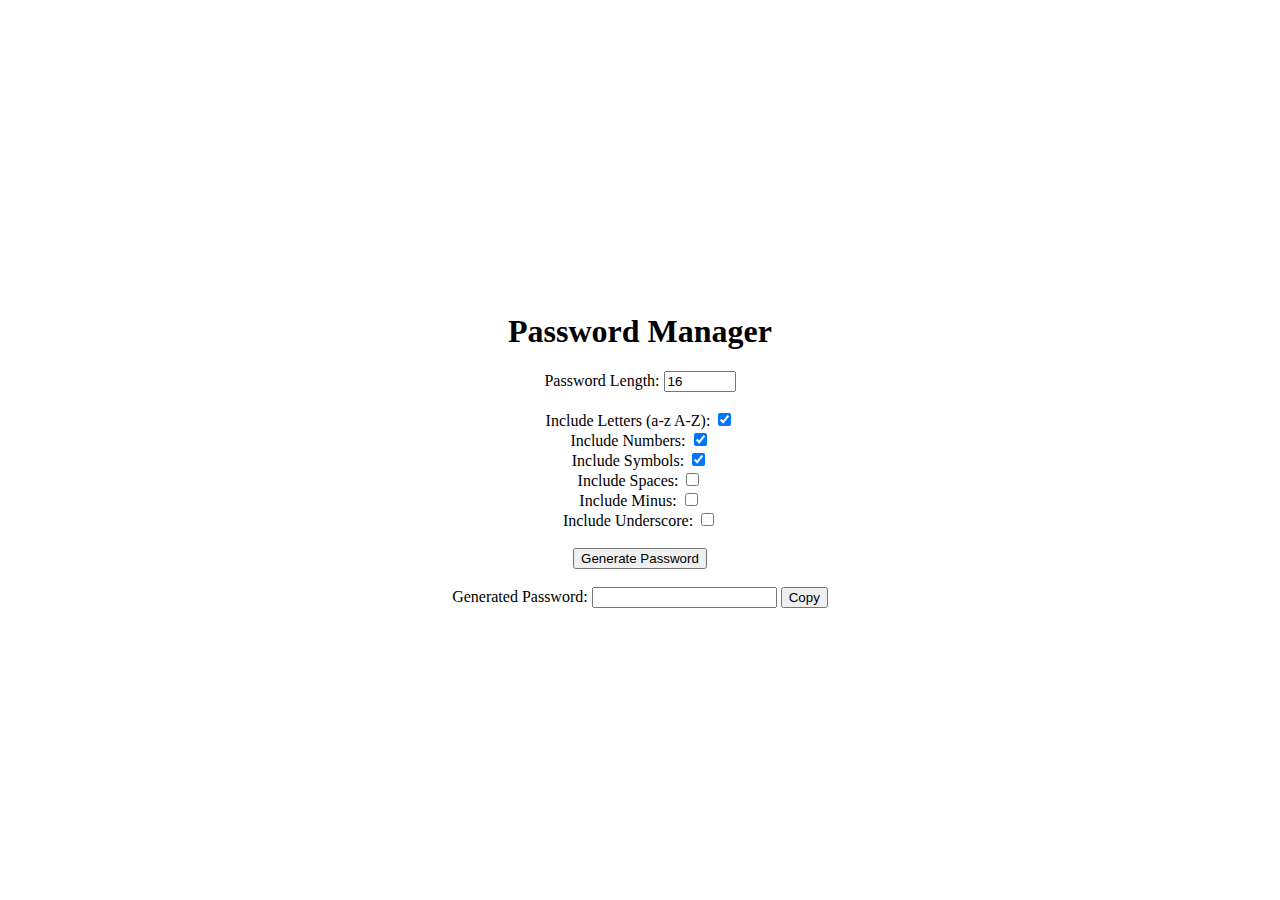
==== aipass/index.html @ 9475789b "Add files via upload" ====
<!DOCTYPE html>
<html>
<head>
    <title>Password Manager</title>
    <style>
        body {
            display: flex;
            justify-content: center;
            align-items: center;
            height: 100vh;
            margin: 0;
        }
        #container {
            text-align: center;
        }
    </style>
</head>
<body>
    <div id="container">
        <h1>Password Manager</h1>
        <label for="length">Password Length:</label>
        <input type="number" id="length" min="0" max="2048" value="16">
        <br><br>
        <label for="includeLetters">Include Letters (a-z A-Z):</label>
        <input type="checkbox" id="includeLetters" checked>
        <br>
        <label for="includeNumbers">Include Numbers:</label>
        <input type="checkbox" id="includeNumbers" checked>
        <br>
        <label for="includeSymbols">Include Symbols:</label>
        <input type="checkbox" id="includeSymbols" checked>
        <br>
        <label for="includeSpaces">Include Spaces:</label>
        <input type="checkbox" id="includeSpaces">
        <br>
        <label for="includeMinus">Include Minus:</label>
        <input type="checkbox" id="includeMinus">
        <br>
        <label for="includeUnderscore">Include Underscore:</label>
        <input type="checkbox" id="includeUnderscore">
        <br><br>
        <button id="generate">Generate Password</button>
        <br><br>
        <label for="password">Generated Password:</label>
        <input type="text" id="password" readonly>
        <button id="copy">Copy</button>
    </div>
    
    <script>
        document.getElementById("generate").addEventListener("click", function() {
            var length = document.getElementById("length").value;
            var includeLetters = document.getElementById("includeLetters").checked;
            var includeNumbers = document.getElementById("includeNumbers").checked;
            var includeSymbols = document.getElementById("includeSymbols").checked;
            var includeSpaces = document.getElementById("includeSpaces").checked;
            var includeMinus = document.getElementById("includeMinus").checked;
            var includeUnderscore = document.getElementById("includeUnderscore").checked;

            if (!length || length < 1) {
                // If password length is empty or 0, set defaults
                length = 16;
                document.getElementById("length").value = length;
                includeLetters = true;
                includeNumbers = true;
                includeSymbols = true;
                document.getElementById("includeLetters").checked = true;
                document.getElementById("includeNumbers").checked = true;
                document.getElementById("includeSymbols").checked = true;
            }

            var charset = "";
            if (includeLetters) charset += "abcdefghijklmnopqrstuvwxyzABCDEFGHIJKLMNOPQRSTUVWXYZ";
            if (includeNumbers) charset += "0123456789";
            if (includeSymbols) charset += "!@#$%^&*()_+[]{}|;':,.<>?";
            if (includeSpaces) charset += " ";
            if (includeMinus) charset += "-";
            if (includeUnderscore) charset += "_";

            var password = generatePassword(length, charset);
            document.getElementById("password").value = password;
        });

        document.getElementById("copy").addEventListener("click", function() {
            var passwordField = document.getElementById("password");
            passwordField.select();
            document.execCommand("copy");
        });

        function generatePassword(length, charset) {
            var password = "";
            for (var i = 0; i < length; i++) {
                var randomIndex = Math.floor(Math.random() * charset.length);
                password += charset.charAt(randomIndex);
            }
            return password;
        }
    </script>
</body>
</html>
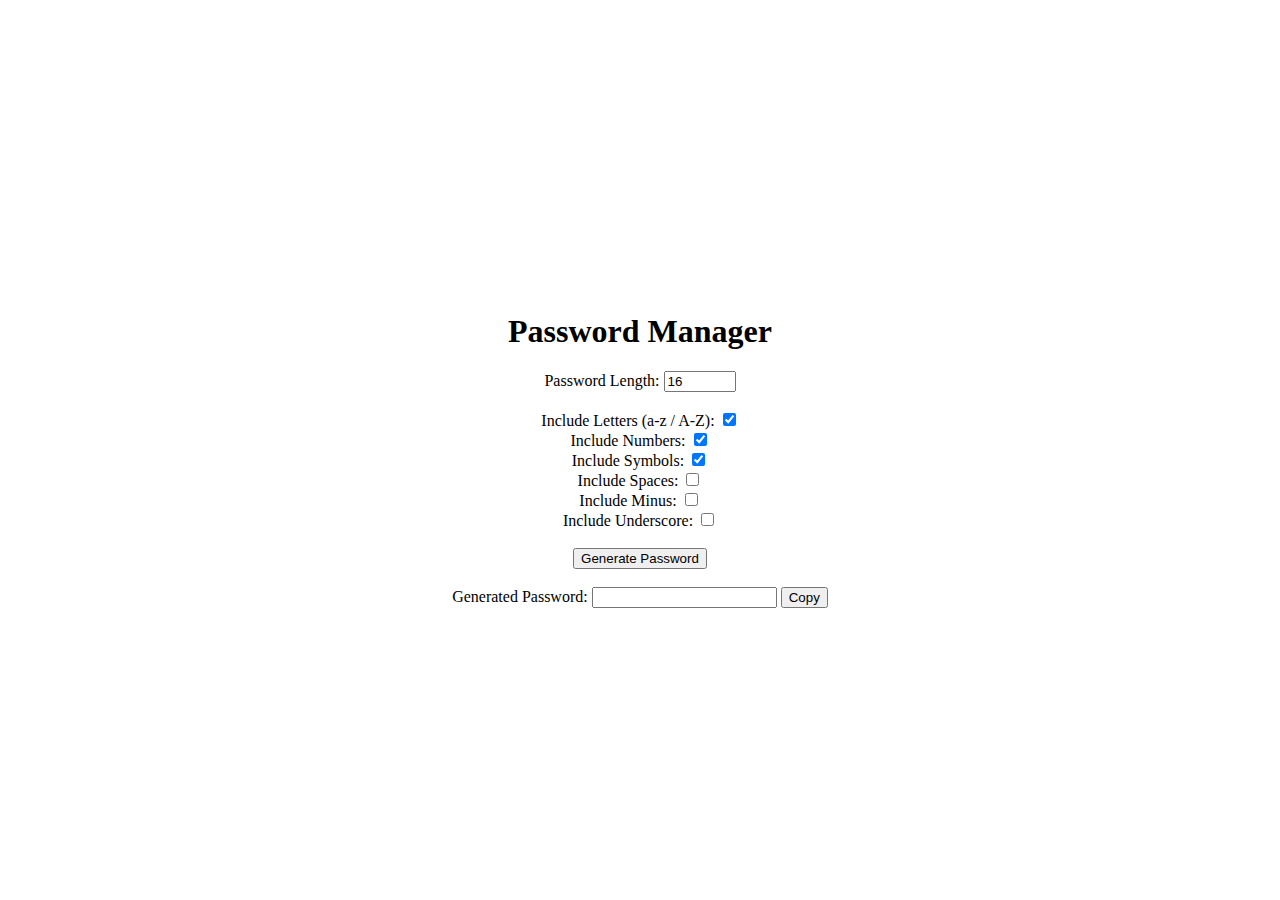
==== commit 672b60f0: "Update index.html" ====
--- a/aipass/index.html
+++ b/aipass/index.html
@@ -21,7 +21,7 @@
         <label for="length">Password Length:</label>
         <input type="number" id="length" min="0" max="2048" value="16">
         <br><br>
-        <label for="includeLetters">Include Letters (a-z A-Z):</label>
+        <label for="includeLetters">Include Letters (a-z / A-Z):</label>
         <input type="checkbox" id="includeLetters" checked>
         <br>
         <label for="includeNumbers">Include Numbers:</label>
@@ -96,4 +96,4 @@
         }
     </script>
 </body>
-</html>+</html>
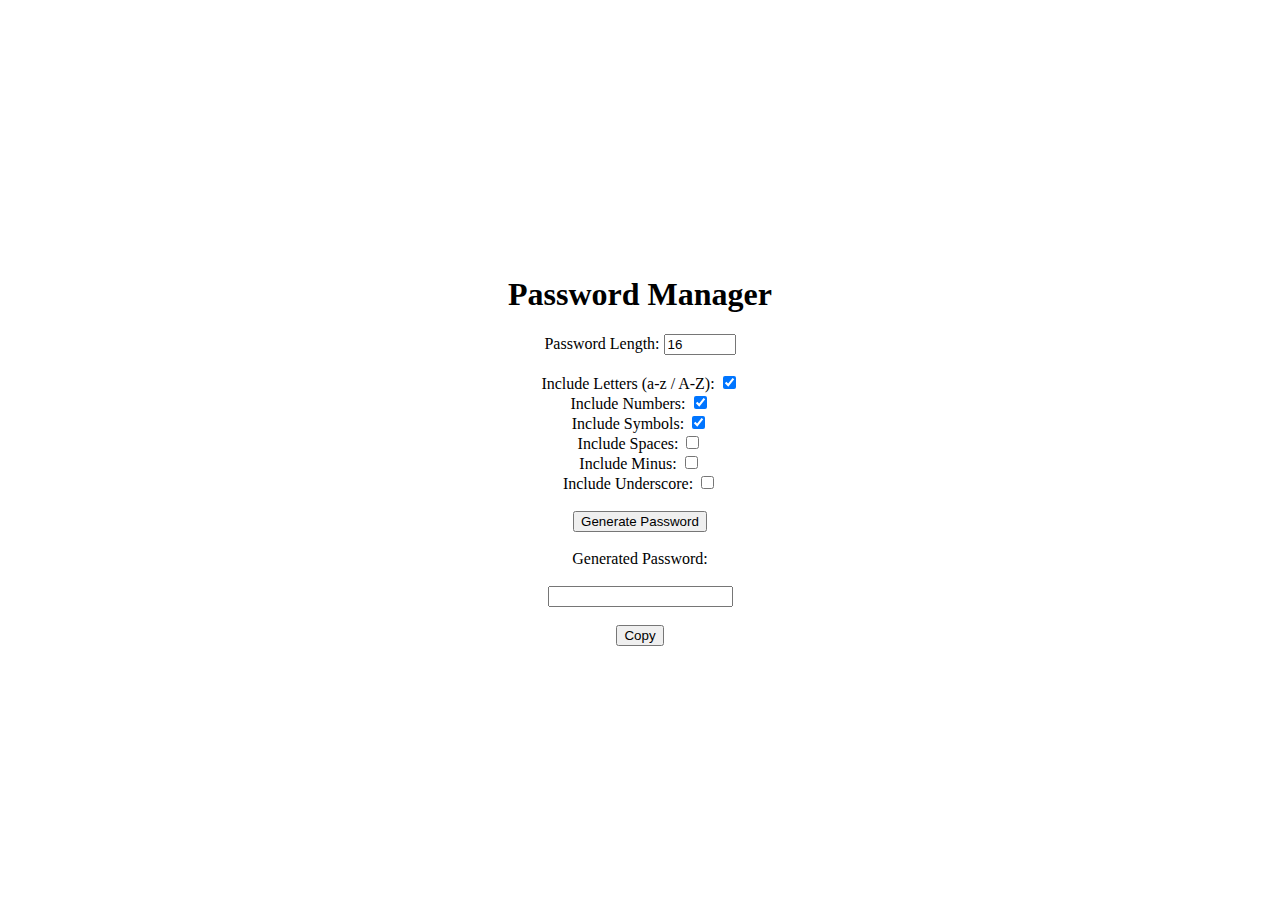
==== commit b2e984d5: "Update index.html" ====
--- a/aipass/index.html
+++ b/aipass/index.html
@@ -2,6 +2,7 @@
 <html>
 <head>
     <title>Password Manager</title>
+    <meta name="viewport" content="width=device-width, initial-scale=1">
     <style>
         body {
             display: flex;
@@ -12,6 +13,11 @@
         }
         #container {
             text-align: center;
+        }
+        @media screen and (min-width: 600px) {
+            .container {
+                width: 600px;
+            }
         }
     </style>
 </head>
@@ -42,7 +48,9 @@
         <button id="generate">Generate Password</button>
         <br><br>
         <label for="password">Generated Password:</label>
+        <br><br>
         <input type="text" id="password" readonly>
+        <br><br>
         <button id="copy">Copy</button>
     </div>
     
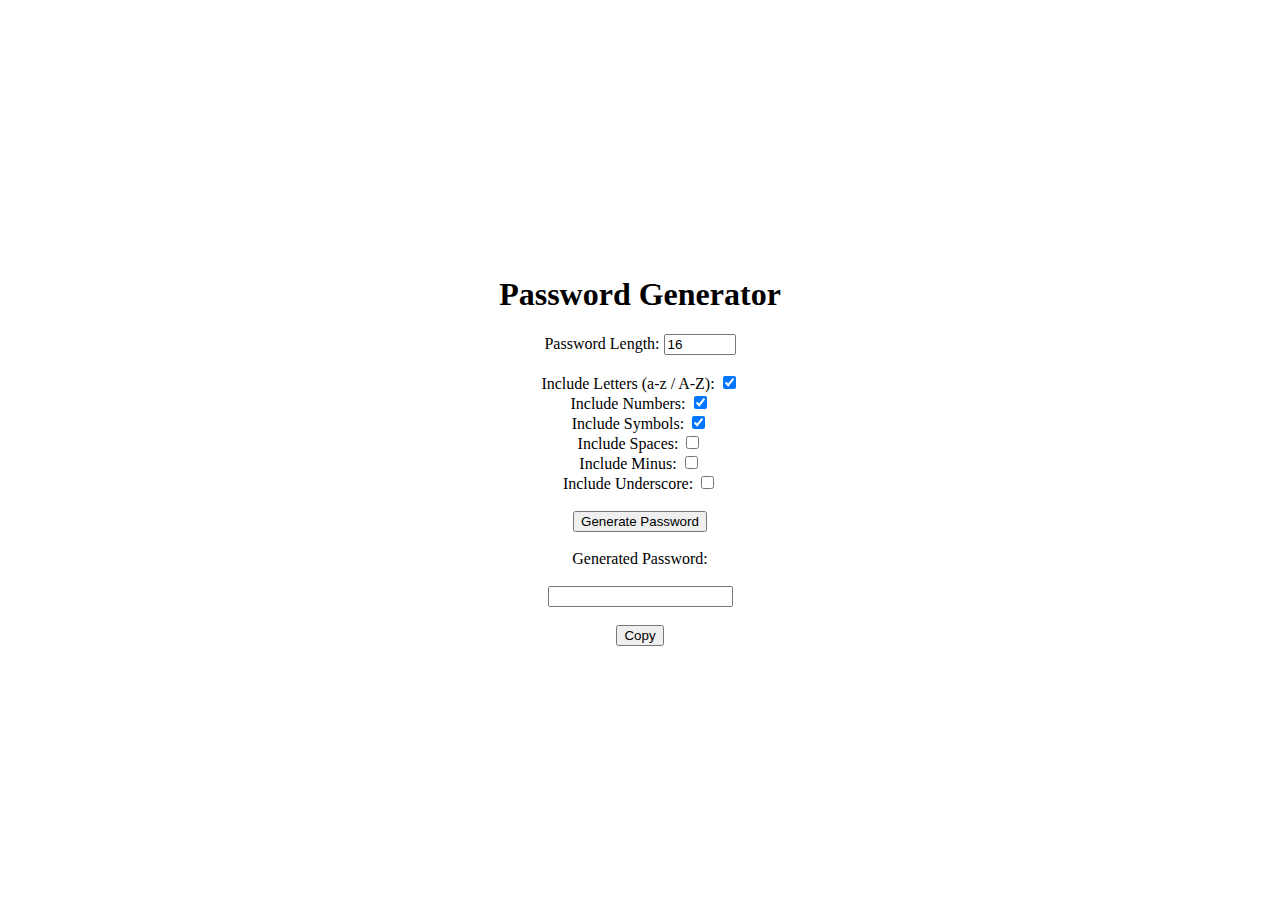
==== commit cb6b5e51: "Update index.html" ====
--- a/aipass/index.html
+++ b/aipass/index.html
@@ -1,7 +1,7 @@
 <!DOCTYPE html>
 <html>
 <head>
-    <title>Password Manager</title>
+    <title>Password Generator</title>
     <meta name="viewport" content="width=device-width, initial-scale=1">
     <style>
         body {
@@ -23,7 +23,7 @@
 </head>
 <body>
     <div id="container">
-        <h1>Password Manager</h1>
+        <h1>Password Generator</h1>
         <label for="length">Password Length:</label>
         <input type="number" id="length" min="0" max="2048" value="16">
         <br><br>
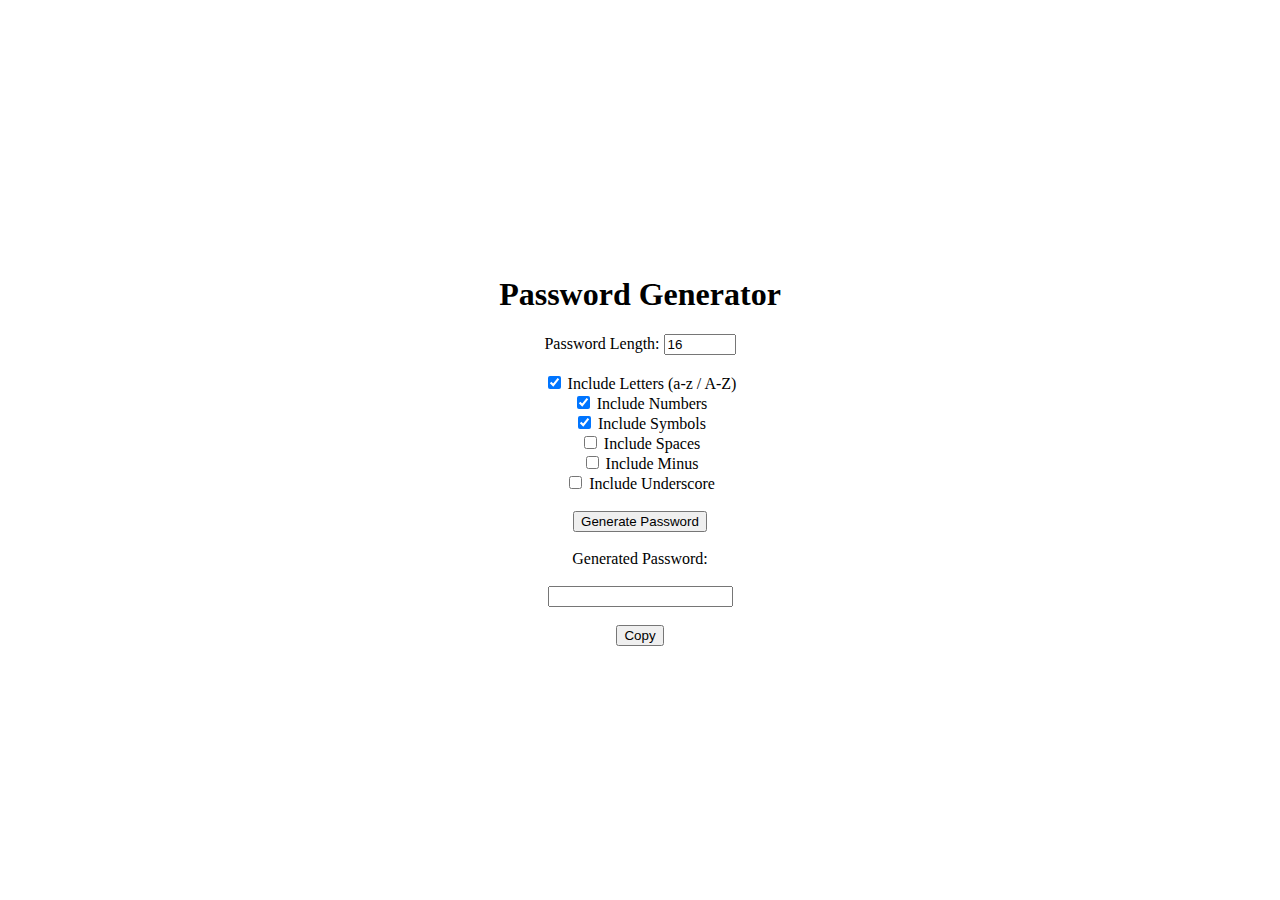
==== commit 1b0ab1cb: "Update index.html" ====
--- a/aipass/index.html
+++ b/aipass/index.html
@@ -27,23 +27,23 @@
         <label for="length">Password Length:</label>
         <input type="number" id="length" min="0" max="2048" value="16">
         <br><br>
-        <label for="includeLetters">Include Letters (a-z / A-Z):</label>
         <input type="checkbox" id="includeLetters" checked>
+        <label for="includeLetters">Include Letters (a-z / A-Z)</label>
         <br>
-        <label for="includeNumbers">Include Numbers:</label>
         <input type="checkbox" id="includeNumbers" checked>
+        <label for="includeNumbers">Include Numbers</label>
         <br>
-        <label for="includeSymbols">Include Symbols:</label>
         <input type="checkbox" id="includeSymbols" checked>
+        <label for="includeSymbols">Include Symbols</label>
         <br>
-        <label for="includeSpaces">Include Spaces:</label>
         <input type="checkbox" id="includeSpaces">
+        <label for="includeSpaces">Include Spaces</label>
         <br>
-        <label for="includeMinus">Include Minus:</label>
         <input type="checkbox" id="includeMinus">
+        <label for="includeMinus">Include Minus</label>
         <br>
-        <label for="includeUnderscore">Include Underscore:</label>
         <input type="checkbox" id="includeUnderscore">
+        <label for="includeUnderscore">Include Underscore</label>
         <br><br>
         <button id="generate">Generate Password</button>
         <br><br>
